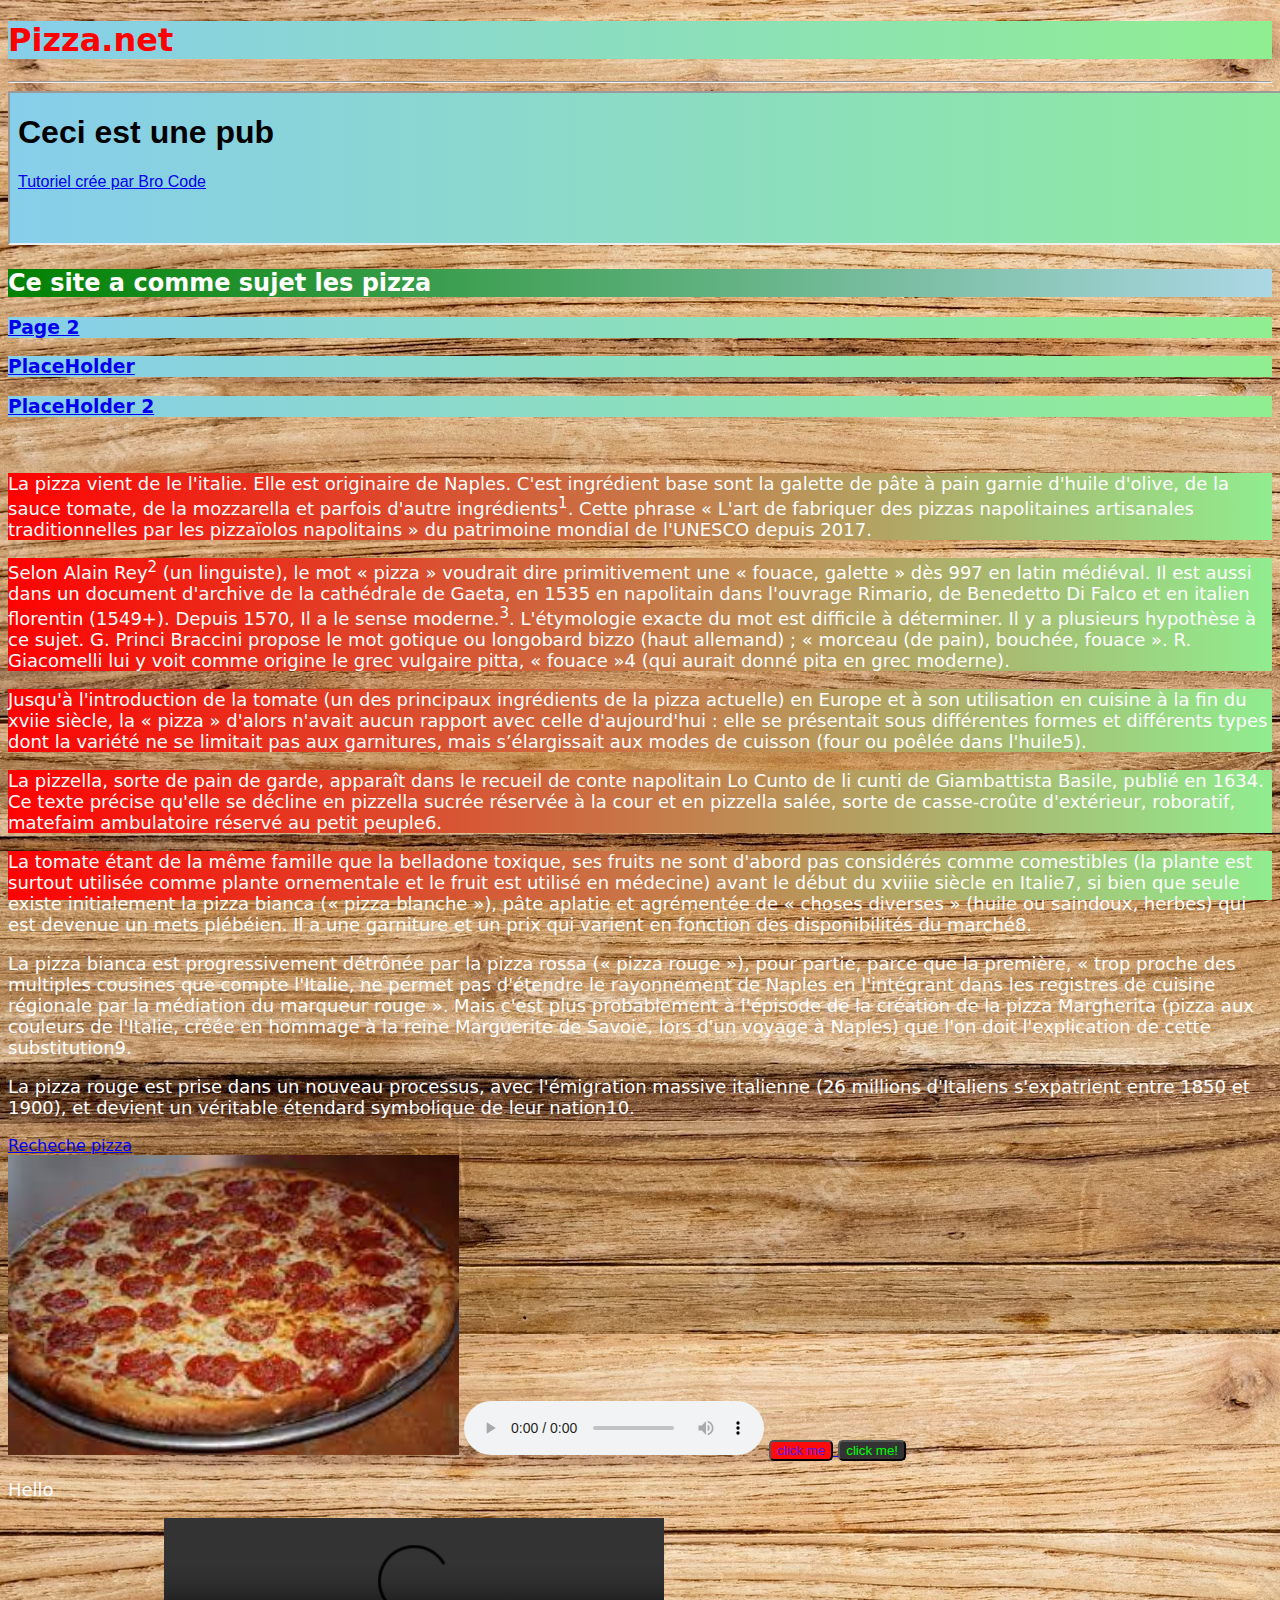
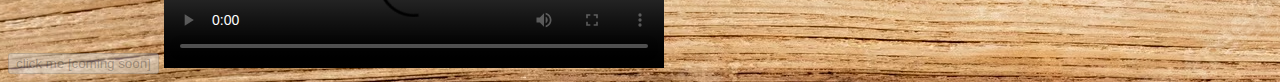
==== index.html @ 199d7d3b "update to test github page" ====
<!DOCTYPE html>
<html lang="fr">
<head>
    <meta name="description" content="test de l'interne">
    <meta name="keywords" content="test, interne">
    <meta name="author" content="Xgui4">
    <meta name="viewport" content="Width=device-width, initial-scale=0.0"
    <meta charset="UTF-8">
    <link rel="icon" type="image/jpg" href="maxresdefault.jpg">
    <title> Pizza.net</title>
</head>
<link rel="stylesheet" href="style.css">
<body>
    <link rel="stylesheet" href="style.css">
    <!-- Ceci est le meilleur site au monde -->
    <style blue ></style>

    <h1> Pizza.net</h1>    
    <hr>    
    <iframe width=1500 src="pub.html"></iframe>
    <h2>Ce site a comme sujet les pizza </h2>
   <h3><a href="page2.html"> Page 2 </a></h3> 
   
   <h3><a href="interntesting.html"> PlaceHolder </a></h3> 
   
   <h3><a href="interntesting2.html"> PlaceHolder 2 </a></h3> 
   
   <!-- <h3><a href="tbd.html"> PlaceHolder 3 </a></h3> 
   
   <h3><a href="pub.html"> Pub </a></h3> 
   
   <h3><a href="background.jpg"> Background </a></h3> 
  
   <h3><a href="maxresdefault.jpg"> Favicon </a></h3> 
  
   <h3><a href="pizza.mp4"> Vidéo Promotionnelle </a></h3> 
   /-->
    <br>
    <p> La pizza vient de le l'italie. Elle est originaire de Naples. 
        C'est ingrédient base sont la galette de pâte à pain garnie d'huile d'olive, 
        de la sauce tomate, de la mozzarella et parfois d'autre ingrédients<sup>1</sup>. 
        Cette phrase « L'art de fabriquer des pizzas napolitaines artisanales traditionnelles 
        par les pizzaïolos napolitains » 
        du patrimoine mondial de l'UNESCO depuis 2017.  </p>

    <p> Selon Alain Rey<sup>2</sup> (un linguiste), le mot « pizza » voudrait dire primitivement 
        une « fouace, galette » dès 997 en latin médiéval. 
        Il est aussi dans un document d'archive de la cathédrale de Gaeta, en 1535 en napolitain 
        dans l'ouvrage Rimario, 
        de Benedetto Di Falco et en italien florentin (1549+). 
        Depuis 1570, Il a le sense moderne.<sup>3</sup>. 
        L'étymologie exacte du mot est difficile à déterminer. 
        Il y a plusieurs hypothèse à ce sujet.  G. Princi Braccini propose le mot gotique ou 
        longobard bizzo (haut allemand) ; 
         « morceau (de pain), bouchée, fouace ». 
        R. Giacomelli lui y voit comme origine le grec vulgaire pitta, « fouace »4 (qui aurait donné pita en grec moderne).</p>

    <p> Jusqu'à l'introduction de la tomate (un des principaux ingrédients de la pizza actuelle) en Europe et à son utilisation en cuisine 
        à la fin du xviie siècle, 
        la « pizza » d'alors n'avait aucun rapport avec celle d'aujourd'hui : elle se présentait sous différentes formes et différents types 
        dont la variété ne se limitait pas aux garnitures, 
        mais s’élargissait aux modes de cuisson (four ou poêlée dans l'huile5).

    <p>La pizzella, sorte de pain de garde, apparaît dans le recueil de conte napolitain Lo Cunto de li cunti de Giambattista Basile, publié en 1634. 
        Ce texte précise qu'elle se décline en pizzella sucrée 
        réservée à la cour et en pizzella salée, sorte de casse-croûte d'extérieur, roboratif, matefaim ambulatoire réservé au petit peuple6. </p> 

    <p> La tomate étant de la même famille que la belladone toxique, ses fruits ne sont d'abord pas considérés comme comestibles (la plante est 
        surtout utilisée 
        comme plante ornementale et le fruit est utilisé en médecine) 
        avant le début du xviiie siècle en Italie7, si bien que seule existe initialement la pizza bianca (« pizza blanche »), pâte aplatie 
        et agrémentée de « choses diverses » (huile ou saindoux, herbes) qui est devenue un mets plébéien.
         Il a une garniture et un prix qui varient en fonction des disponibilités du marché8.</p> 

    <p>La pizza bianca est progressivement détrônée par la pizza rossa (« pizza rouge »), pour partie, parce que la première, 
        « trop proche des multiples cousines que compte l'Italie, ne permet pas d'étendre le rayonnement de Naples en l'intégrant 
        dans les registres de cuisine régionale par la médiation du marqueur rouge ». Mais c'est plus probablement à l'épisode 
        de la création de la pizza Margherita (pizza aux couleurs de l'Italie, créée en hommage à la reine Marguerite de Savoie, lors d'un voyage à Naples) 
        que l'on doit l'explication de cette substitution9.</p> 

    <p> La pizza rouge est prise dans un nouveau processus, avec l'émigration massive italienne (26 millions d'Italiens s'expatrient entre 1850 et 1900), et devient un véritable étendard symbolique de leur nation10.</p>
    
    <a href="https://www.youtube.com/results?search_query=pizza"target=blank title="Rechecher pizza sur Youtube"> Recheche pizza </a>
    
    <br>
    
    <img src="maxresdefault.jpg" height = "300" alt ="this is a test" title ="this is a test"> </a> 
   
    <audio controls autoplay> 
        <source src="Skylines_Long_Version.mp3">
    
    </audio>

    <a href= https://www.google.com/search?q=do+a+barrel+roll&rlz=1C1ONGR_frCA1059CA1059&sxsrfp>
            <button style="background-color:#ff0b0b;color:#5315ee;border-radius:5px"> click me</button>
         </a>
         <button onclick="doSomething()" style="background-color:#333333;color:#00FF00;border-radius:5px">click me!</button>
        </a>
        
        <p id="test">Hello</p>

        <script>
            function doSomething(){
                document.getElementById("test").innerHTML = "Goodbye";
            }
        </script>
         <button disabled>click me [coming soon] </button>
        <video controls src="pizza.mp4" width="500"></video>
</body>
</html>
---- style.css ----
/* styles.css */
body {
    font-family: system-ui, -apple-system, BlinkMacSystemFont, 'Segoe UI', Roboto, Oxygen, Ubuntu, Cantarell, 'Open Sans', 'Helvetica Neue', sans-serif, sans-serif;
    background-image: url("background.jpg")
    }

h1 {
    background: linear-gradient(to right,skyblue, lightgreen);
    background-repeat: no-repeat;
    background-attachment: fixed;
    color: hsl(0, 100%, 50%) ;
    text-align: left;
}

h2 {
    background: linear-gradient(to right,green, lightblue);
    background-repeat: no-repeat;
    background-attachment: fixed;
    color: #ffffff;
    text-align: left;
}

h3 {
    color:aliceblue;
    text-align: left;
    background: linear-gradient(to right,skyblue, lightgreen);
    background-repeat: no-repeat;
    background-attachment: fixed;
    
}

p {
    background: linear-gradient(to right,red, lightgreen);
    background-repeat: no-repeat;
    background-attachment: fixed;
    font-size: 18px;
    color: #ffffff;
}


ul {
    list-style-type: square;
}
---- style.css ----
/* styles.css */
body {
    font-family: system-ui, -apple-system, BlinkMacSystemFont, 'Segoe UI', Roboto, Oxygen, Ubuntu, Cantarell, 'Open Sans', 'Helvetica Neue', sans-serif, sans-serif;
    background-image: url("background.jpg")
    }

h1 {
    background: linear-gradient(to right,skyblue, lightgreen);
    background-repeat: no-repeat;
    background-attachment: fixed;
    color: hsl(0, 100%, 50%) ;
    text-align: left;
}

h2 {
    background: linear-gradient(to right,green, lightblue);
    background-repeat: no-repeat;
    background-attachment: fixed;
    color: #ffffff;
    text-align: left;
}

h3 {
    color:aliceblue;
    text-align: left;
    background: linear-gradient(to right,skyblue, lightgreen);
    background-repeat: no-repeat;
    background-attachment: fixed;
    
}

p {
    background: linear-gradient(to right,red, lightgreen);
    background-repeat: no-repeat;
    background-attachment: fixed;
    font-size: 18px;
    color: #ffffff;
}


ul {
    list-style-type: square;
}
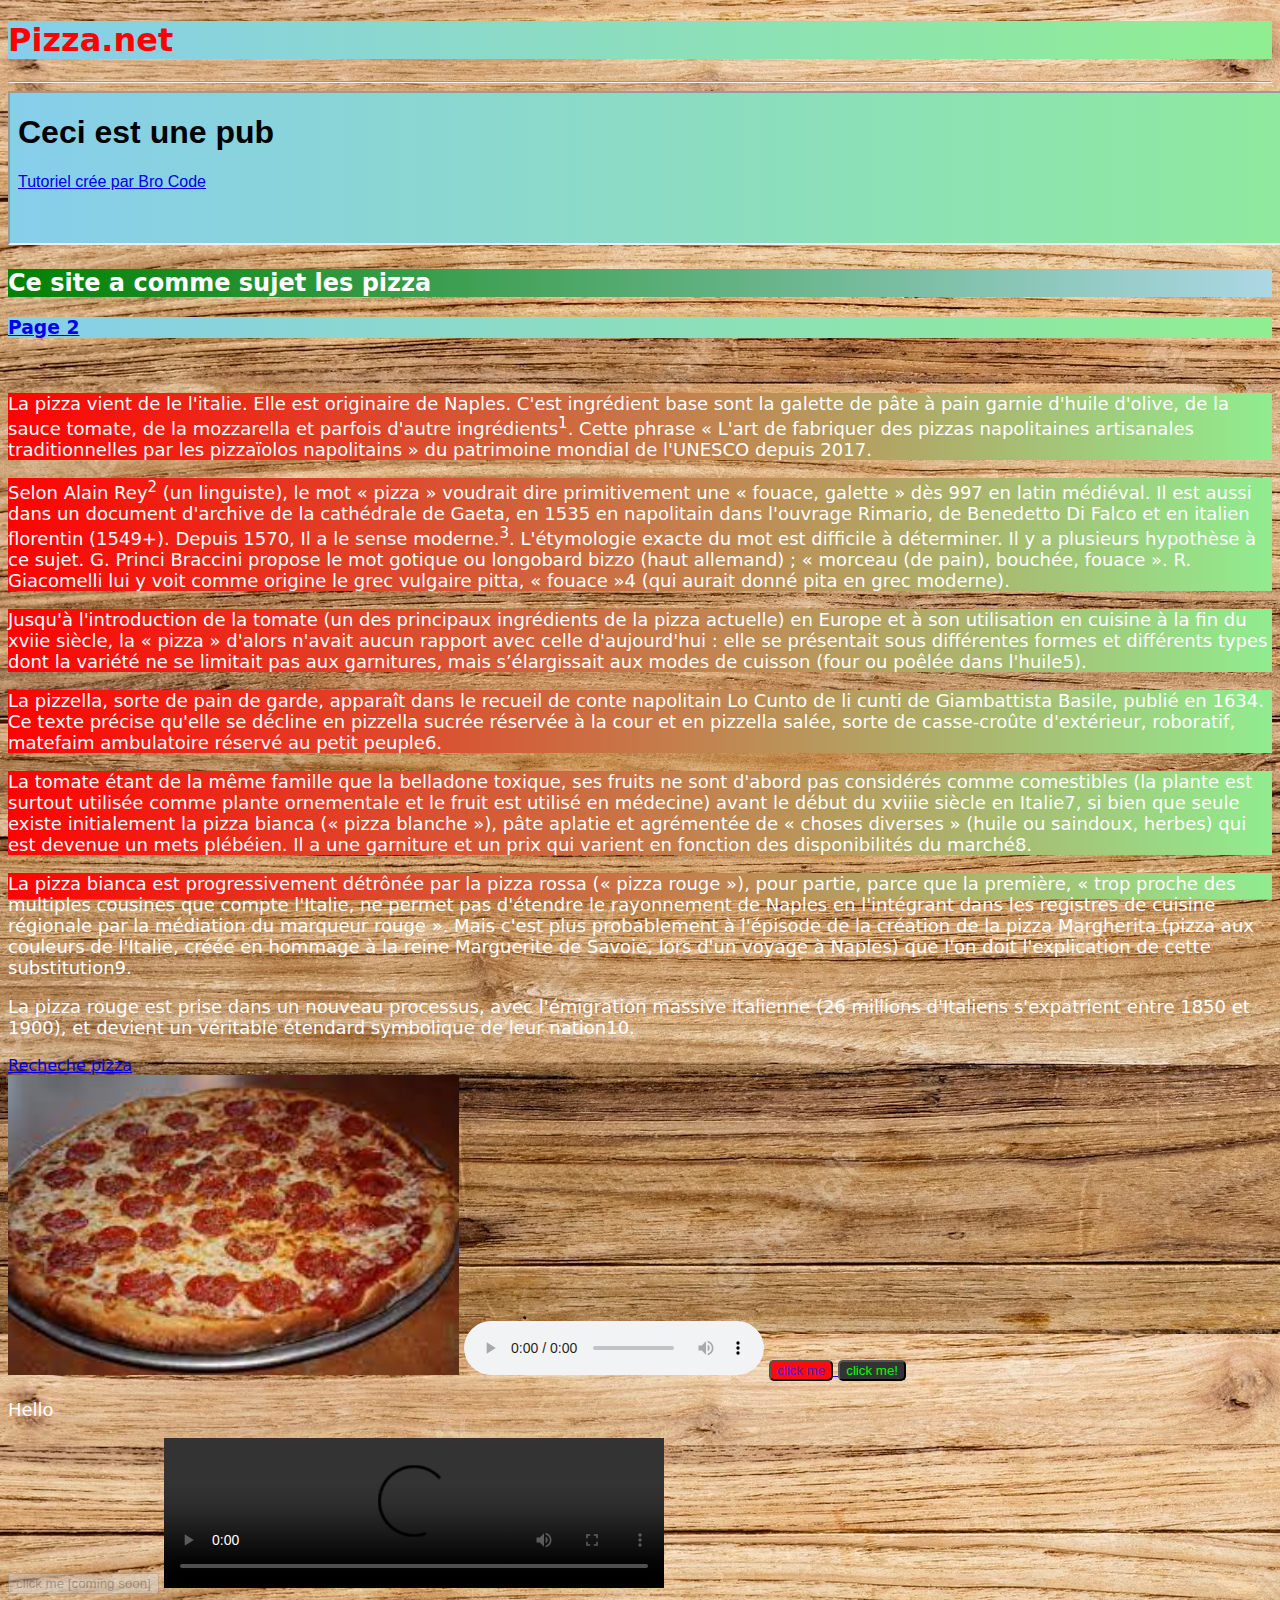
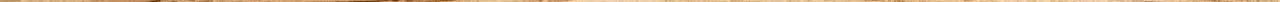
==== commit 5aaef0c9: "forgot to hide some work-in-progress content + remove private stuff" ====
--- a/index.html
+++ b/index.html
@@ -21,11 +21,11 @@
     <h2>Ce site a comme sujet les pizza </h2>
    <h3><a href="page2.html"> Page 2 </a></h3> 
    
-   <h3><a href="interntesting.html"> PlaceHolder </a></h3> 
+   <!--<h3><a href="interntesting.html"> PlaceHolder </a></h3> 
    
    <h3><a href="interntesting2.html"> PlaceHolder 2 </a></h3> 
    
-   <!-- <h3><a href="tbd.html"> PlaceHolder 3 </a></h3> 
+    <h3><a href="tbd.html"> PlaceHolder 3 </a></h3> 
    
    <h3><a href="pub.html"> Pub </a></h3> 
    
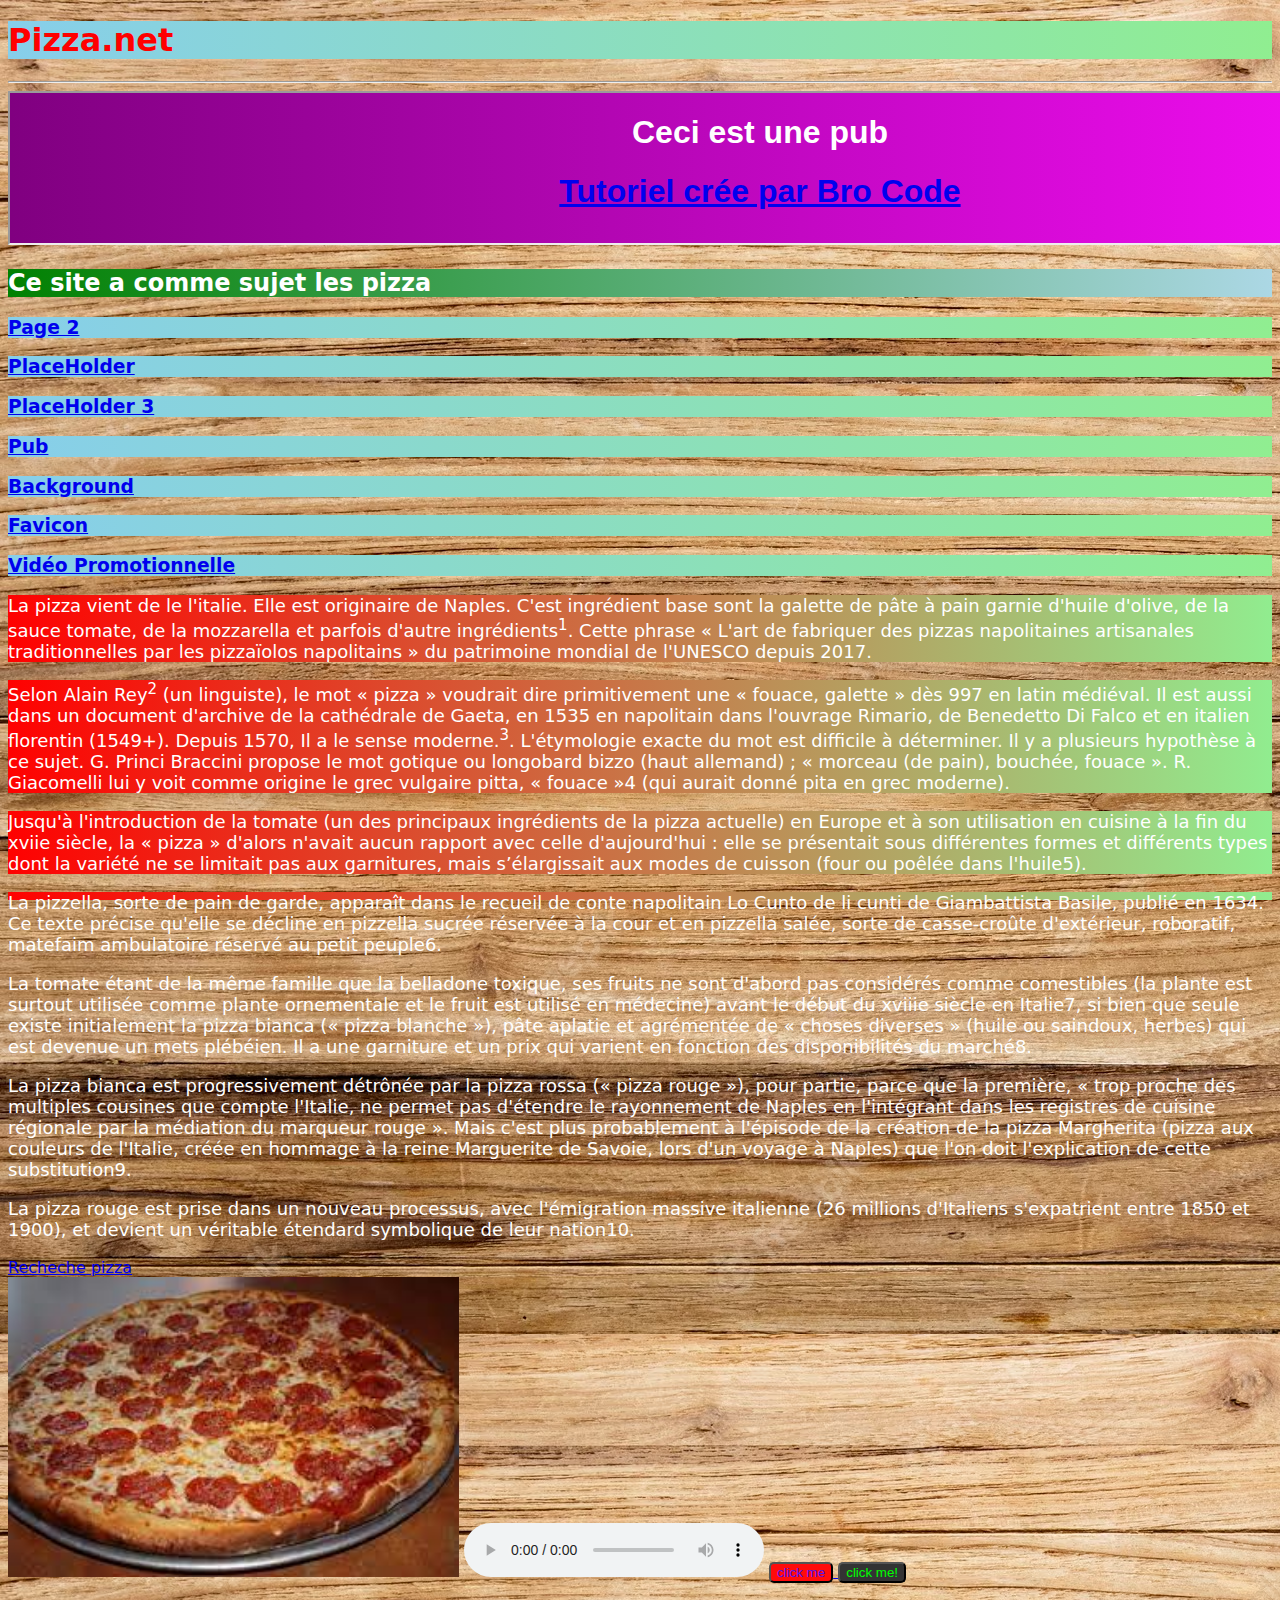
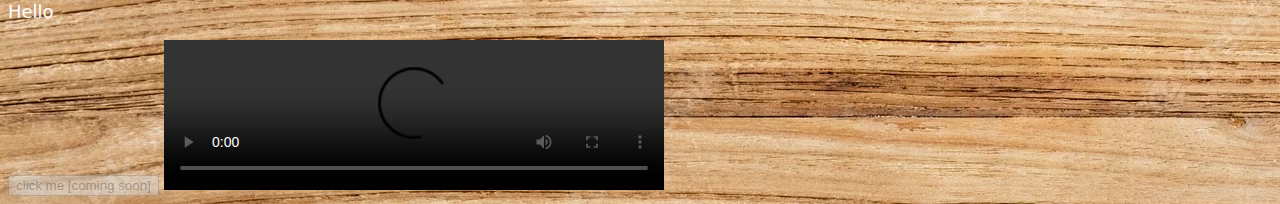
==== commit 7c289594: "Update the website" ====
--- a/index.html
+++ b/index.html
@@ -20,21 +20,12 @@
     <iframe width=1500 src="pub.html"></iframe>
     <h2>Ce site a comme sujet les pizza </h2>
    <h3><a href="page2.html"> Page 2 </a></h3> 
-   
-   <!--<h3><a href="interntesting.html"> PlaceHolder </a></h3> 
-   
-   <h3><a href="interntesting2.html"> PlaceHolder 2 </a></h3> 
-   
+    <h3><a href="interntesting.html"> PlaceHolder </a></h3> 
     <h3><a href="tbd.html"> PlaceHolder 3 </a></h3> 
-   
-   <h3><a href="pub.html"> Pub </a></h3> 
-   
-   <h3><a href="background.jpg"> Background </a></h3> 
-  
-   <h3><a href="maxresdefault.jpg"> Favicon </a></h3> 
-  
-   <h3><a href="pizza.mp4"> Vidéo Promotionnelle </a></h3> 
-   /-->
+    <h3><a href="pub.html"> Pub </a></h3> 
+    <h3><a href="background.jpg"> Background </a></h3> 
+    <h3><a href="maxresdefault.jpg"> Favicon </a></h3> 
+    <h3><a href="pizza.mp4"> Vidéo Promotionnelle </a></h3
     <br>
     <p> La pizza vient de le l'italie. Elle est originaire de Naples. 
         C'est ingrédient base sont la galette de pâte à pain garnie d'huile d'olive, 
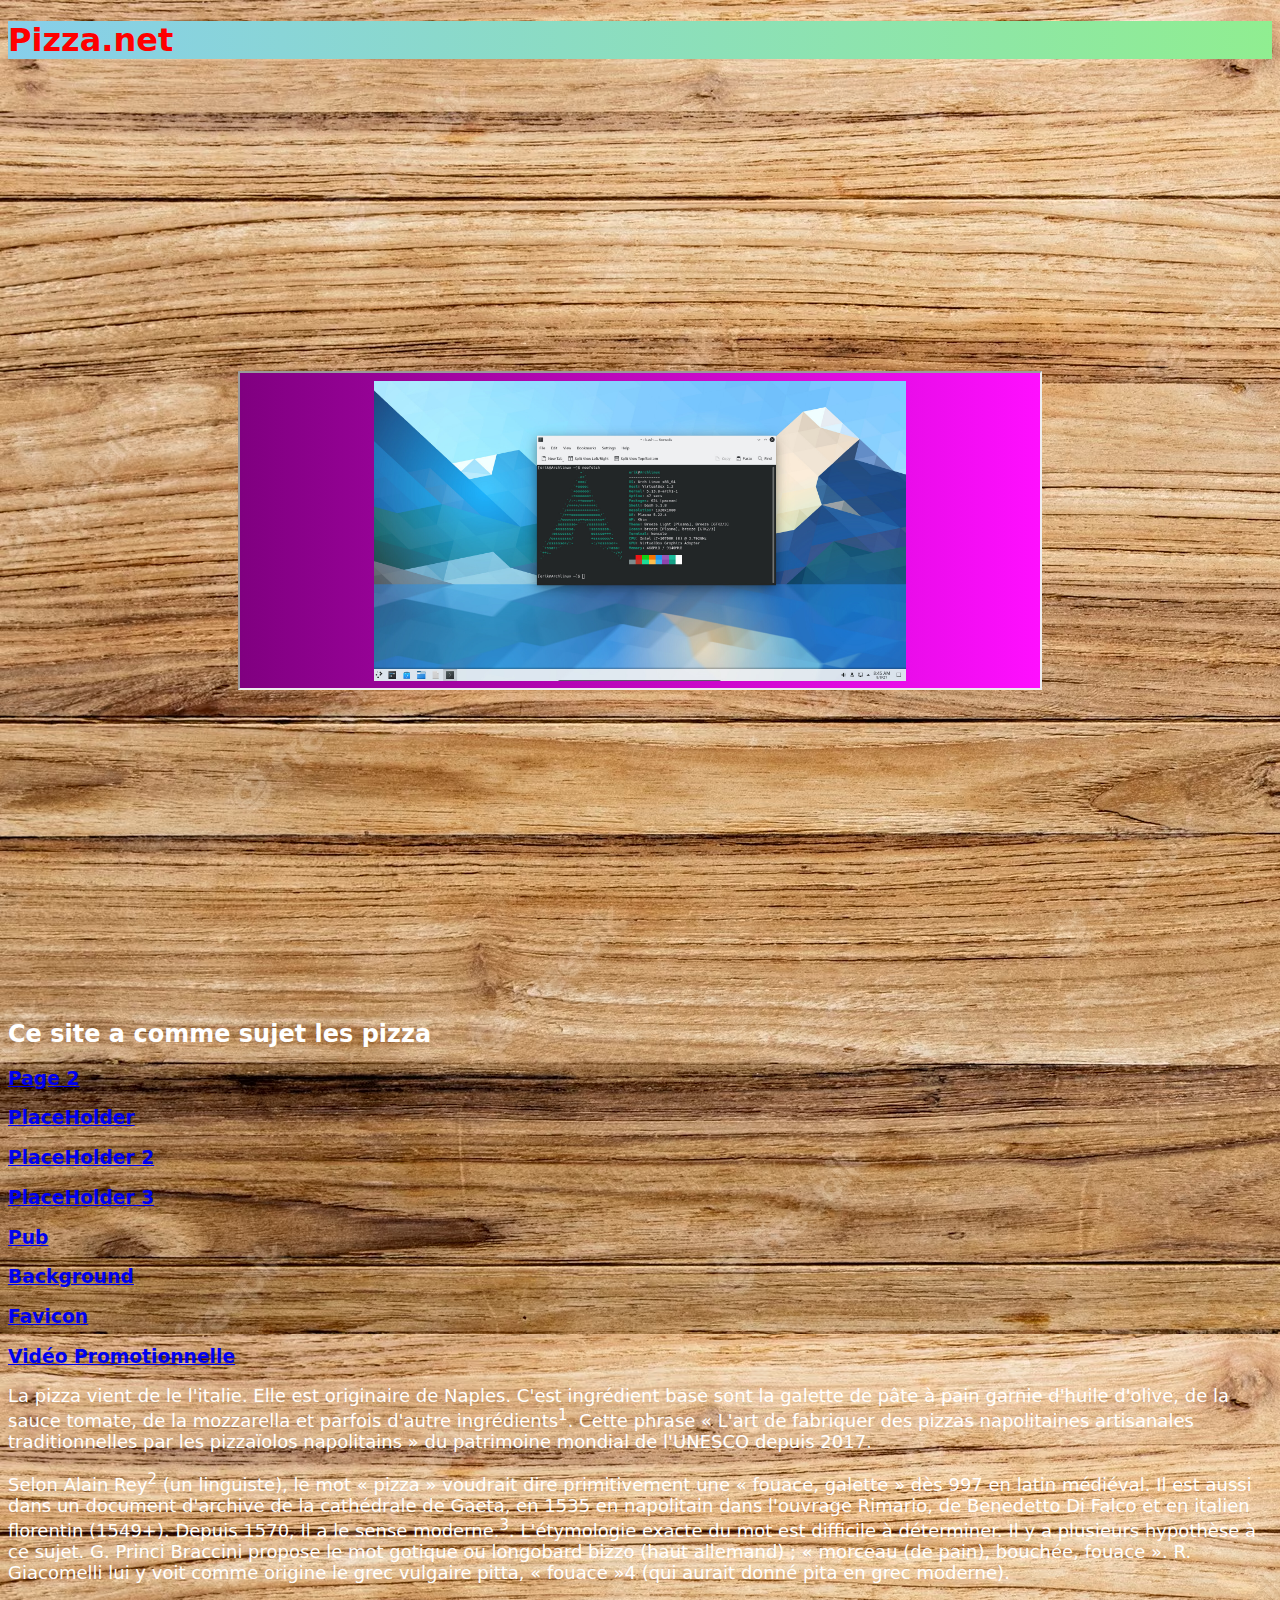
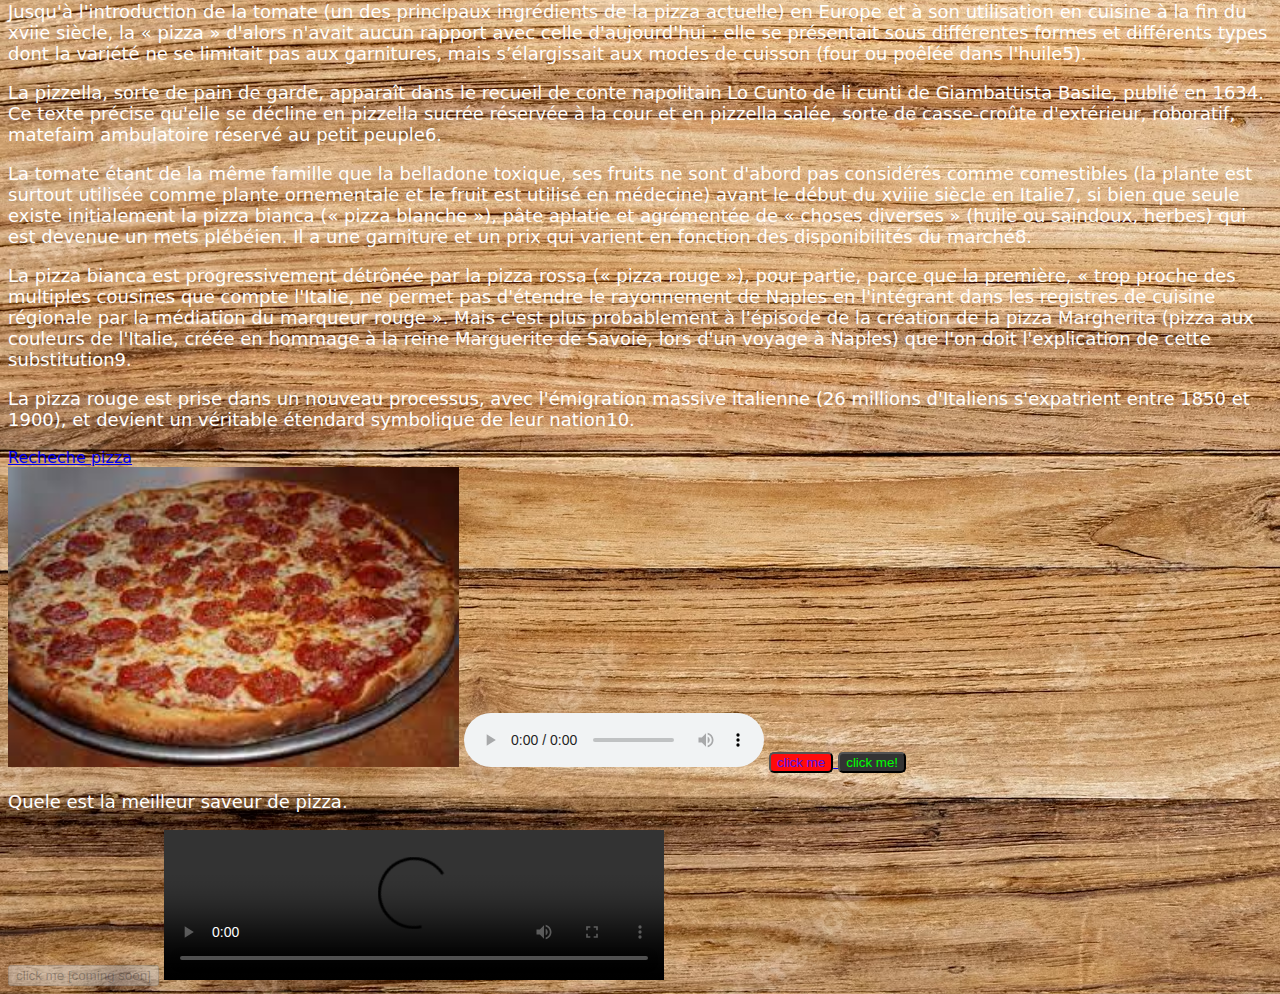
==== commit 02ebaee5: "Site version dev 2" ====
--- a/index.html
+++ b/index.html
@@ -14,13 +14,23 @@
     <link rel="stylesheet" href="style.css">
     <!-- Ceci est le meilleur site au monde -->
     <style blue ></style>
-
     <h1> Pizza.net</h1>    
-    <hr>    
-    <iframe width=1500 src="pub.html"></iframe>
+    <style>
+      .center {
+        display: flex;
+        justify-content: center;
+        align-items: center;
+        height: 100vh;
+      }
+    </style>
+    <div class="center">
+      <iframe width="800" height="315" src="pub.html"></iframe>
+    </div>
+    <br>
     <h2>Ce site a comme sujet les pizza </h2>
    <h3><a href="page2.html"> Page 2 </a></h3> 
     <h3><a href="interntesting.html"> PlaceHolder </a></h3> 
+    <h3><a href="interntesting2.html"> PlaceHolder 2 </a></h3> 
     <h3><a href="tbd.html"> PlaceHolder 3 </a></h3> 
     <h3><a href="pub.html"> Pub </a></h3> 
     <h3><a href="background.jpg"> Background </a></h3> 
@@ -88,11 +98,11 @@
          <button onclick="doSomething()" style="background-color:#333333;color:#00FF00;border-radius:5px">click me!</button>
         </a>
         
-        <p id="test">Hello</p>
+        <p id="test">Quele est la meilleur saveur de pizza.</p>
 
         <script>
             function doSomething(){
-                document.getElementById("test").innerHTML = "Goodbye";
+                document.getElementById("test").innerHTML = "C'est à vous de choisir";
             }
         </script>
          <button disabled>click me [coming soon] </button>
